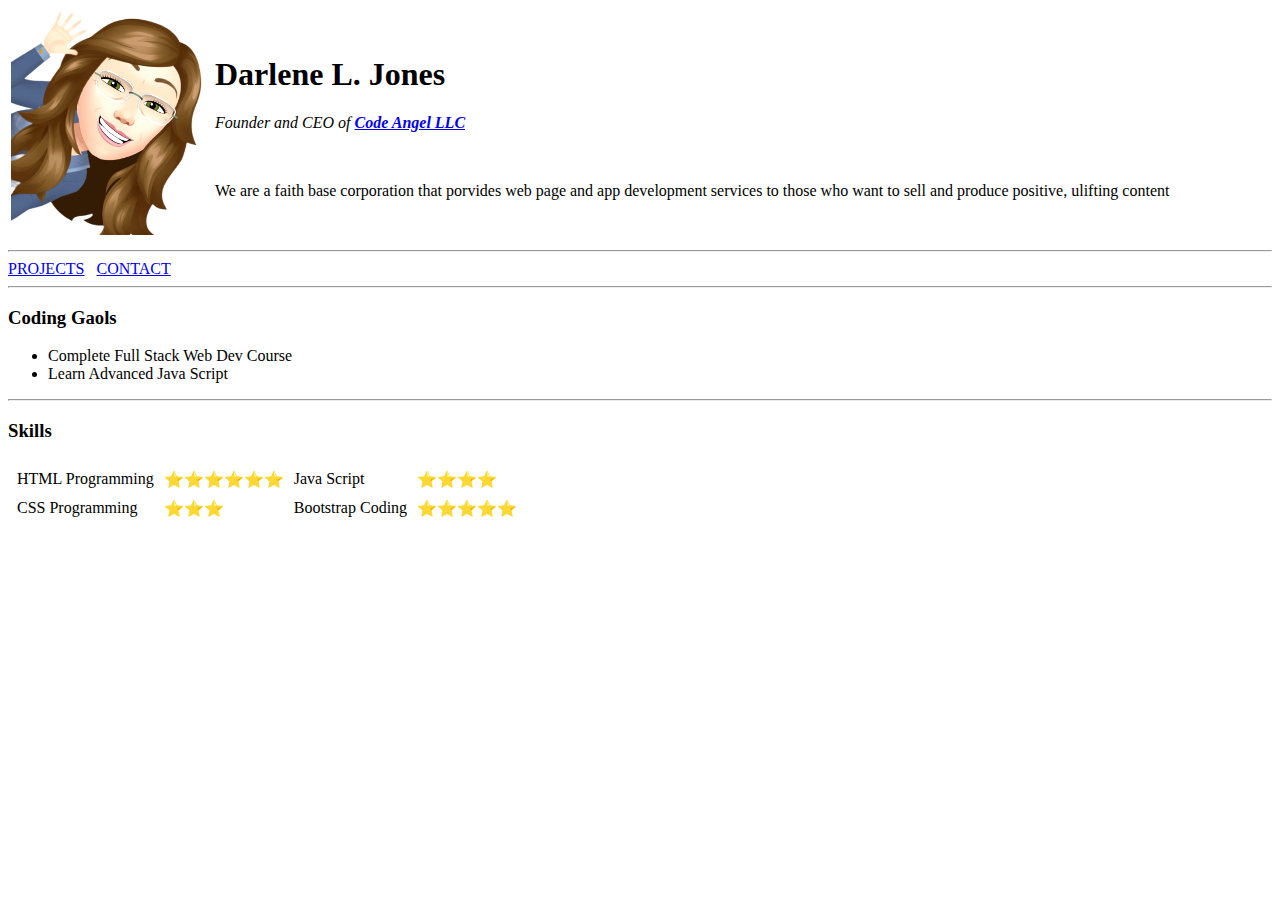
==== index.html @ 93d8a47f "Added Initial CV Files Reboot" ====
<!DOCTYPE html>
<html lang="en" dir="ltr">
  <head>
    <meta charset="utf-8">
    <title>Code Angel</title>
  </head>
  <body>
    <table>
      <tr>
        <td><img src="mycartoon_thumbnail.png" alt="Cartoon Photo of Darlene"></td>
        <td>
          <h1>Darlene L. Jones</h1>
          <p><em>Founder and CEO of <strong><a href="https://www.linkedin.com/in/darlene-jones-131a52138/">Code Angel LLC</a></strong></em></p>
          <br>
          <p>We are a faith base corporation that porvides web page and app development services to those who want to sell and produce positive, ulifting content</p>
        </td>
      </tr>
    </table>
    <hr>
    <a href="content.html">PROJECTS</a>&nbsp;&nbsp;&nbsp;<a href="contact.html">CONTACT</a>
    <hr>
    <h3>Coding Gaols</h3>
    <ul>
      <li>Complete Full Stack Web Dev Course</li>
      <li>Learn Advanced Java Script</li>
    </ul>
    <hr>
    <h3>Skills</h3>
    <table cellspacing="8">
      <tr>
        <td>HTML Programming</td>
        <td>⭐⭐⭐⭐⭐⭐</td>
        <td>Java Script</td>
        <td>⭐⭐⭐⭐</td>
      </tr>
      <tr>
        <td>CSS Programming</td>
        <td>⭐⭐⭐</td>
        <td>Bootstrap Coding</td>
        <td>⭐⭐⭐⭐⭐</td>
      </tr>
    </table>
  </body>
</html>
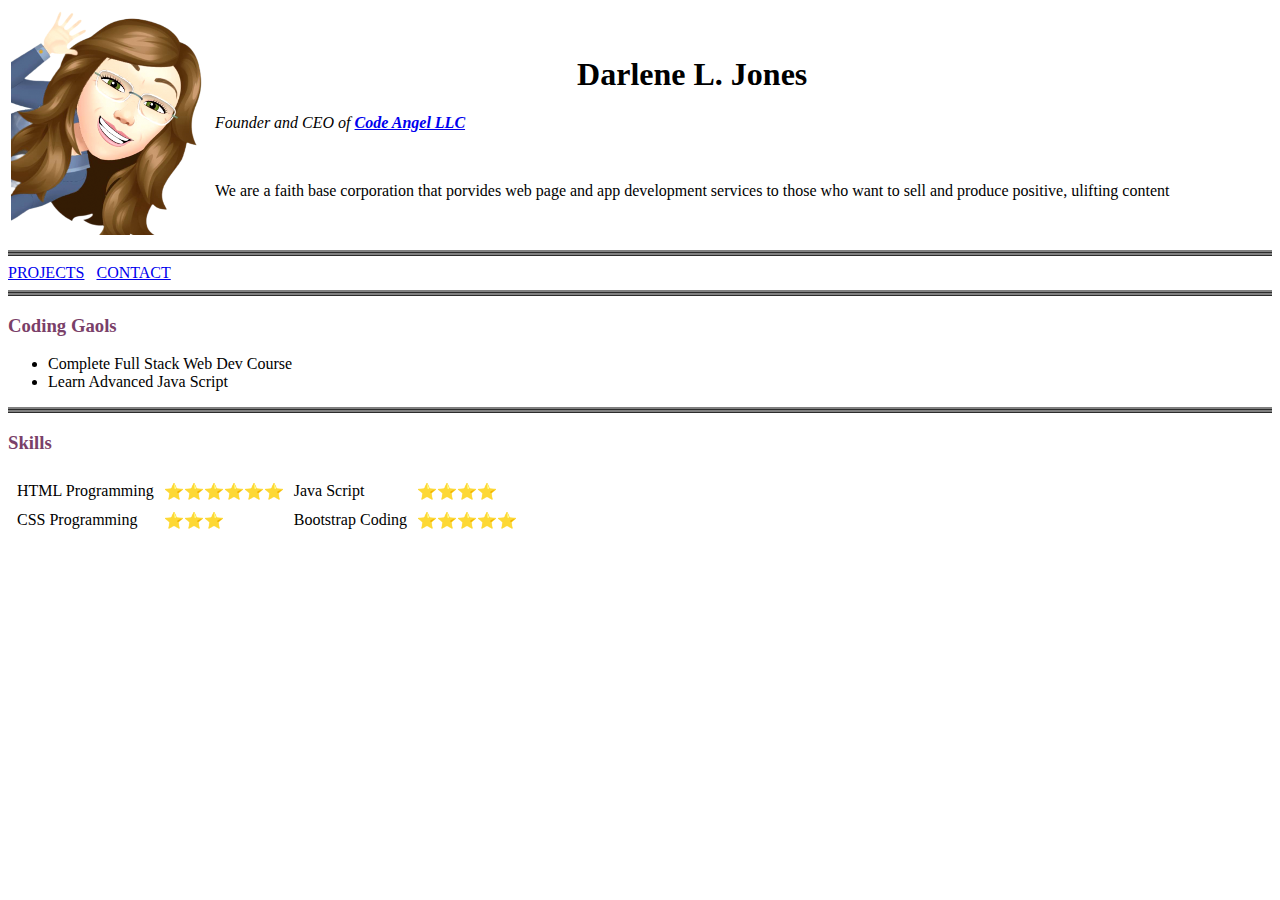
==== commit 4362e418: "added css link" ====
--- a/index.html
+++ b/index.html
@@ -3,6 +3,7 @@
   <head>
     <meta charset="utf-8">
     <title>Code Angel</title>
+    <link rel="stylesheet" href="styles.css">
   </head>
   <body>
     <table>
--- a/styles.css
+++ b/styles.css
@@ -0,0 +1,30 @@
+body {
+  background-color: white;
+}
+
+h1 {
+  color: #513252
+  text-shadow: 1px 1px 1px grey, 2px 2px 1px grey;
+  front-size: 4rem;
+  text-align: center;
+}
+
+h2 {
+  color: #7A4069;
+}
+
+h3 {
+  color: #7A4069;
+}
+
+hr {
+  border-style: none;
+  border-top-style: ridge;
+  border-color: grey;
+  border-width: 3px;
+  border-bottom-style: ridge;
+}
+
+img {
+  height: 175
+}
